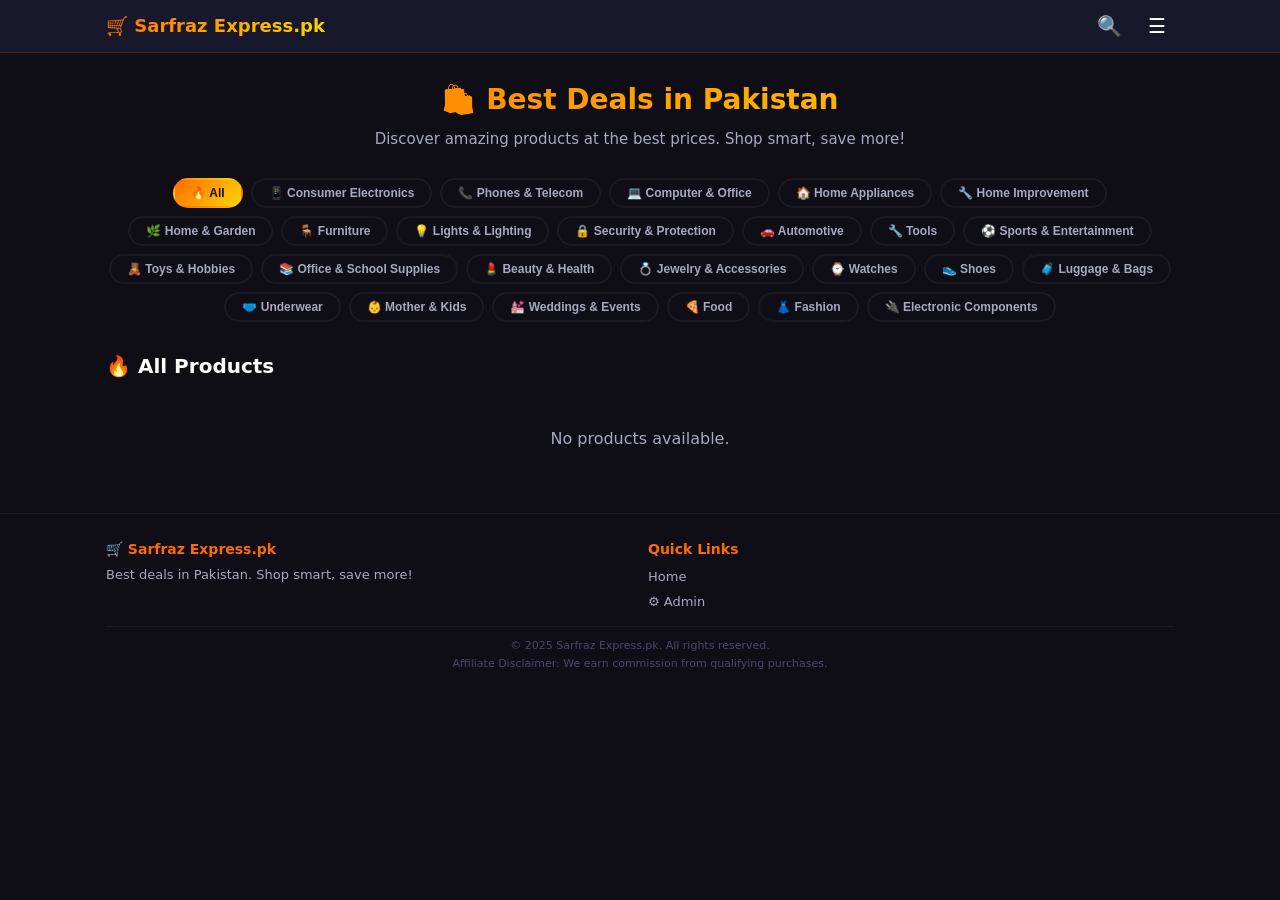
==== index.html @ 94e3f624 "Add files via upload" ====
<!DOCTYPE html>
<html lang="en">
<head>
    <meta charset="UTF-8">
    <meta name="viewport" content="width=device-width, initial-scale=1.0, maximum-scale=1.0, user-scalable=no, viewport-fit=cover">
    <title>Sarfraz Express.pk - Best Deals</title>
    <link rel="stylesheet" href="style.css">
    <link rel="manifest" href="manifest.json">
    <link rel="icon" type="image/png" href="icon.png">
    <meta name="theme-color" content="#FF6B00">
</head>
<body>

<header>
    <div class="container">
        <div class="logo">🛒 Sarfraz Express.pk</div>
        <div class="header-right">
            <button class="search-toggle" onclick="toggleSearch()">🔍</button>
            <button class="menu-toggle" onclick="toggleMenu()">☰</button>
        </div>
    </div>
    <div class="search-bar" id="searchBar" style="display:none;">
        <div class="container">
            <input type="text" id="searchInput" placeholder="Search products..." oninput="searchProducts(this.value)">
            <button class="search-close" onclick="toggleSearch()">✕</button>
        </div>
    </div>
</header>

<!-- Hero -->
<section class="hero">
    <div class="container">
        <h1>🛍️ Best Deals in Pakistan</h1>
        <p>Discover amazing products at the best prices. Shop smart, save more!</p>
    </div>
</section>

<!-- ===== ALL CATEGORIES ===== -->
<section class="categories">
    <div class="container">
        <div class="category-buttons">
            <button class="cat-btn active" onclick="showCategory('all')">🔥 All</button>
            <button class="cat-btn" onclick="showCategory('consumer-electronics')">📱 Consumer Electronics</button>
            <button class="cat-btn" onclick="showCategory('phones-telecommunications')">📞 Phones & Telecom</button>
            <button class="cat-btn" onclick="showCategory('computer-office')">💻 Computer & Office</button>
            <button class="cat-btn" onclick="showCategory('home-appliances')">🏠 Home Appliances</button>
            <button class="cat-btn" onclick="showCategory('home-improvement')">🔧 Home Improvement</button>
            <button class="cat-btn" onclick="showCategory('home-garden')">🌿 Home & Garden</button>
            <button class="cat-btn" onclick="showCategory('furniture')">🪑 Furniture</button>
            <button class="cat-btn" onclick="showCategory('lights-lighting')">💡 Lights & Lighting</button>
            <button class="cat-btn" onclick="showCategory('security-protection')">🔒 Security & Protection</button>
            <button class="cat-btn" onclick="showCategory('automotive')">🚗 Automotive</button>
            <button class="cat-btn" onclick="showCategory('tools')">🔧 Tools</button>
            <button class="cat-btn" onclick="showCategory('sports-entertainment')">⚽ Sports & Entertainment</button>
            <button class="cat-btn" onclick="showCategory('toys-hobbies')">🧸 Toys & Hobbies</button>
            <button class="cat-btn" onclick="showCategory('office-school')">📚 Office & School Supplies</button>
            <button class="cat-btn" onclick="showCategory('beauty-health')">💄 Beauty & Health</button>
            <button class="cat-btn" onclick="showCategory('jewelry-accessories')">💍 Jewelry & Accessories</button>
            <button class="cat-btn" onclick="showCategory('watches')">⌚ Watches</button>
            <button class="cat-btn" onclick="showCategory('shoes')">👟 Shoes</button>
            <button class="cat-btn" onclick="showCategory('luggage-bags')">🧳 Luggage & Bags</button>
            <button class="cat-btn" onclick="showCategory('underwear')">🩲 Underwear</button>
            <button class="cat-btn" onclick="showCategory('mother-kids')">👶 Mother & Kids</button>
            <button class="cat-btn" onclick="showCategory('weddings-events')">💒 Weddings & Events</button>
            <button class="cat-btn" onclick="showCategory('food')">🍕 Food</button>
            <button class="cat-btn" onclick="showCategory('fashion')">👗 Fashion</button>
            <button class="cat-btn" onclick="showCategory('electronic-components')">🔌 Electronic Components</button>
        </div>
    </div>
</section>

<!-- Products -->
<section class="products">
    <div class="container">
        <h2 id="categoryTitle">🔥 All Products</h2>
        <div class="products-grid" id="productsGrid"></div>
    </div>
</section>

<!-- Footer -->
<footer>
    <div class="container">
        <div class="footer-grid">
            <div>
                <h4>🛒 Sarfraz Express.pk</h4>
                <p>Best deals in Pakistan. Shop smart, save more!</p>
            </div>
            <div>
                <h4>Quick Links</h4>
                <a href="index.html">Home</a>
                <a href="admin.html">⚙️ Admin</a>
            </div>
        </div>
        <div class="footer-bottom">
            <p>© 2025 Sarfraz Express.pk. All rights reserved.</p>
            <p>Affiliate Disclaimer: We earn commission from qualifying purchases.</p>
        </div>
    </div>
</footer>

<script src="script.js"></script>
</body>
</html>
---- style.css ----
* { margin: 0; padding: 0; box-sizing: border-box; }
body {
    font-family: 'Segoe UI', system-ui, sans-serif;
    background: #0f0e17;
    color: #fffffe;
    line-height: 1.6;
}
a { text-decoration: none; color: inherit; }

.container {
    max-width: 1100px;
    margin: 0 auto;
    padding: 0 16px;
}

/* ===== HEADER ===== */
header {
    background: rgba(26, 26, 46, 0.95);
    backdrop-filter: blur(10px);
    padding: 10px 0;
    border-bottom: 1px solid rgba(255, 107, 0, 0.2);
    position: sticky;
    top: 0;
    z-index: 100;
}
header .container {
    display: flex;
    justify-content: space-between;
    align-items: center;
}
.logo {
    font-size: 18px;
    font-weight: 800;
    background: linear-gradient(135deg, #FF6B00, #FFD700);
    -webkit-background-clip: text;
    -webkit-text-fill-color: transparent;
    background-clip: text;
}
.header-right {
    display: flex;
    gap: 10px;
    align-items: center;
}
.search-toggle, .menu-toggle {
    background: none;
    border: none;
    color: #fffffe;
    font-size: 20px;
    cursor: pointer;
    padding: 4px 8px;
}
nav {
    display: flex;
    gap: 16px;
    align-items: center;
}
nav a {
    color: #a7a9be;
    font-weight: 500;
    font-size: 14px;
    transition: color 0.3s;
}
nav a:hover, nav a.active { color: #FF6B00; }

/* ===== SEARCH ===== */
.search-bar {
    padding: 10px 0;
    background: rgba(0, 0, 0, 0.3);
}
.search-bar .container {
    display: flex;
    gap: 8px;
    align-items: center;
}
.search-bar input {
    flex: 1;
    padding: 10px 14px;
    background: #1a1a2e;
    border: 2px solid rgba(255, 255, 255, 0.05);
    border-radius: 10px;
    color: #fffffe;
    font-size: 15px;
    outline: none;
}
.search-bar input:focus { border-color: #FF6B00; }
.search-close {
    background: none;
    border: none;
    color: #a7a9be;
    font-size: 20px;
    cursor: pointer;
    padding: 4px 8px;
}

/* ===== CATEGORIES ===== */
.categories { padding: 12px 0; }
.category-buttons {
    display: flex;
    gap: 8px;
    flex-wrap: wrap;
    justify-content: center;
}
.cat-btn {
    padding: 6px 16px;
    border: 2px solid rgba(255, 255, 255, 0.05);
    border-radius: 20px;
    background: transparent;
    color: #a7a9be;
    cursor: pointer;
    font-size: 12px;
    font-weight: 600;
    transition: all 0.3s;
}
.cat-btn:hover, .cat-btn.active {
    background: linear-gradient(135deg, #FF6B00, #FFD700);
    color: #0f0e17;
    border-color: transparent;
}

/* ===== HERO ===== */
.hero { padding: 25px 0 15px; text-align: center; }
.hero h1 {
    font-size: 28px;
    font-weight: 800;
    background: linear-gradient(135deg, #FF6B00, #FFD700);
    -webkit-background-clip: text;
    -webkit-text-fill-color: transparent;
    background-clip: text;
}
.hero p { color: #a7a9be; font-size: 15px; margin-top: 4px; }

/* ===== PRODUCTS ===== */
.products { padding: 16px 0; }
.products h2 { font-size: 20px; margin-bottom: 14px; }
.products-grid {
    display: grid;
    grid-template-columns: repeat(auto-fill, minmax(170px, 1fr));
    gap: 14px;
}
.product-card {
    background: #1a1a2e;
    border-radius: 12px;
    padding: 12px;
    border: 1px solid rgba(255, 255, 255, 0.05);
    transition: all 0.3s;
    cursor: pointer;
}
.product-card:hover {
    transform: translateY(-4px);
    border-color: rgba(255, 107, 0, 0.3);
    box-shadow: 0 8px 30px rgba(0, 0, 0, 0.4);
}
.product-card img {
    width: 100%;
    height: 150px;
    object-fit: cover;
    border-radius: 8px;
    background: #2d2b44;
}
.product-card .category {
    font-size: 10px;
    color: #a7a9be;
    background: #2d2b44;
    padding: 2px 10px;
    border-radius: 20px;
    display: inline-block;
    margin: 6px 0;
}
.product-card h3 {
    font-size: 13px;
    margin: 4px 0;
}
.product-card .price {
    color: #FF6B00;
    font-weight: 700;
    font-size: 15px;
}

/* ===== BUTTONS ===== */
.btn {
    display: inline-block;
    padding: 10px 24px;
    border: none;
    border-radius: 10px;
    font-size: 14px;
    font-weight: 600;
    cursor: pointer;
    transition: all 0.3s ease;
    text-align: center;
    width: 100%;
}
.btn:active { transform: scale(0.96); }
.btn-primary {
    background: linear-gradient(135deg, #FF6B00, #FFD700);
    color: #0f0e17;
    box-shadow: 0 4px 25px rgba(255, 107, 0, 0.25);
}
.btn-primary:hover {
    transform: translateY(-2px);
    box-shadow: 0 6px 35px rgba(255, 107, 0, 0.4);
}

.btn-back {
    background: none;
    border: none;
    color: #FF6B00;
    font-size: 15px;
    cursor: pointer;
    margin-bottom: 16px;
    display: flex;
    align-items: center;
    gap: 6px;
}
.btn-back:hover { color: #FFD700; }

/* ===== PRODUCT DETAIL ===== */
.product-detail { padding: 16px 0; }
.product-detail-card {
    background: #1a1a2e;
    border-radius: 16px;
    padding: 24px;
    border: 1px solid rgba(255, 255, 255, 0.05);
    max-width: 700px;
    margin: 0 auto;
}
.product-detail-card .product-images {
    display: flex;
    gap: 8px;
    overflow-x: auto;
    padding-bottom: 10px;
}
.product-detail-card .product-images img {
    min-width: 120px;
    height: 120px;
    object-fit: cover;
    border-radius: 8px;
    background: #2d2b44;
}
.product-detail-card h1 { font-size: 24px; margin: 12px 0 6px; }
.product-detail-card .price { font-size: 22px; color: #FF6B00; font-weight: 700; }
.product-detail-card .category {
    display: inline-block;
    background: #2d2b44;
    padding: 4px 14px;
    border-radius: 20px;
    font-size: 12px;
    color: #a7a9be;
    margin: 6px 0;
}
.product-detail-card .description {
    color: #a7a9be;
    font-size: 15px;
    line-height: 1.8;
    margin: 14px 0;
}
.product-detail-card .affiliate-btn {
    width: 100%;
    padding: 14px;
    font-size: 17px;
}

/* ===== ADMIN ===== */
.admin-panel { padding: 16px 0; }
.admin-panel h1 { font-size: 24px; }
.admin-form {
    background: #1a1a2e;
    border-radius: 16px;
    padding: 20px;
    border: 1px solid rgba(255, 255, 255, 0.05);
    margin: 16px 0;
}
.admin-form h2 { font-size: 18px; margin-bottom: 14px; }
.form-group { margin-bottom: 12px; }
.form-group label {
    display: block;
    font-size: 13px;
    font-weight: 600;
    color: #a7a9be;
    margin-bottom: 4px;
}
.form-group input, .form-group select, .form-group textarea {
    width: 100%;
    padding: 10px 14px;
    background: #0f0e17;
    border: 2px solid rgba(255, 255, 255, 0.05);
    border-radius: 10px;
    color: #fffffe;
    font-size: 14px;
    outline: none;
    font-family: inherit;
}
.form-group input:focus, .form-group select:focus, .form-group textarea:focus {
    border-color: #FF6B00;
}
.form-group textarea { resize: vertical; }
.form-group small { display: block; color: #4a4866; font-size: 12px; margin-top: 4px; }
#imagePreview img {
    width: 80px;
    height: 80px;
    object-fit: cover;
    border-radius: 8px;
}

.admin-product-item {
    display: flex;
    align-items: center;
    gap: 12px;
    background: #1a1a2e;
    padding: 10px 14px;
    border-radius: 10px;
    border: 1px solid rgba(255, 255, 255, 0.05);
    margin-bottom: 8px;
}
.admin-product-item img {
    width: 50px;
    height: 50px;
    object-fit: cover;
    border-radius: 8px;
    background: #2d2b44;
}
.admin-product-item .info { flex: 1; }
.admin-product-item .info h4 { font-size: 14px; }
.admin-product-item .info p { font-size: 12px; color: #a7a9be; }
.admin-product-item .actions button {
    padding: 6px 12px;
    border: none;
    border-radius: 6px;
    cursor: pointer;
    font-size: 12px;
    font-weight: 600;
    background: #ff0000;
    color: white;
}

/* ===== FOOTER ===== */
footer {
    background: #0f0e17;
    padding: 24px 0 12px;
    border-top: 1px solid rgba(255, 255, 255, 0.05);
    margin-top: 16px;
}
.footer-grid {
    display: grid;
    grid-template-columns: repeat(auto-fit, minmax(140px, 1fr));
    gap: 16px;
    margin-bottom: 12px;
}
.footer-grid h4 { color: #FF6B00; font-size: 14px; margin-bottom: 4px; }
.footer-grid p { color: #a7a9be; font-size: 13px; }
.footer-grid a { color: #a7a9be; font-size: 13px; display: block; padding: 2px 0; }
.footer-grid a:hover { color: #FF6B00; }
.footer-bottom {
    border-top: 1px solid rgba(255, 255, 255, 0.05);
    padding-top: 10px;
    text-align: center;
    font-size: 11px;
    color: #4a4866;
}

/* ===== RESPONSIVE ===== */
@media (max-width: 768px) {
    nav {
        display: none;
        flex-direction: column;
        background: #1a1a2e;
        padding: 14px;
        border-radius: 12px;
        position: absolute;
        top: 56px;
        right: 12px;
        min-width: 130px;
        border: 1px solid rgba(255, 255, 255, 0.05);
    }
    nav.open { display: flex; }
    .menu-toggle { display: block; }
    .hero h1 { font-size: 22px; }
    .products-grid {
        grid-template-columns: repeat(2, 1fr);
        gap: 10px;
    }
    .product-card img { height: 110px; }
    .product-card h3 { font-size: 12px; }
    .category-buttons { gap: 4px; }
    .cat-btn { font-size: 11px; padding: 4px 12px; }
    .admin-form { padding: 14px; }
    .admin-product-item { flex-direction: column; align-items: flex-start; }
    .product-detail-card { padding: 16px; }
    .product-detail-card .product-images img { min-width: 80px; height: 80px; }
}

@media (min-width: 769px) and (max-width: 1024px) {
    .products-grid { grid-template-columns: repeat(3, 1fr); }
}
/* ===== EDIT & DELETE BUTTONS ===== */
.admin-product-item .actions {
    display: flex;
    gap: 6px;
}
.admin-product-item .actions .edit-btn {
    background: #FFD700;
    color: #0f0e17;
    border: none;
    padding: 6px 12px;
    border-radius: 6px;
    cursor: pointer;
    font-size: 12px;
    font-weight: 600;
}
.admin-product-item .actions .delete-btn {
    background: #ff0000;
    color: white;
    border: none;
    padding: 6px 12px;
    border-radius: 6px;
    cursor: pointer;
    font-size: 12px;
    font-weight: 600;
}
.admin-product-item .actions .edit-btn:hover {
    opacity: 0.8;
}
.admin-product-item .actions .delete-btn:hover {
    opacity: 0.8;
}

/* Cancel Edit Button */
#cancelEditBtn {
    background: #2d2b44;
    color: #fffffe;
    border: none;
    padding: 10px 24px;
    border-radius: 10px;
    font-size: 14px;
    font-weight: 600;
    cursor: pointer;
    transition: all 0.3s ease;
    width: 100%;
}
#cancelEditBtn:hover {
    background: #3d3b5a;
}
/* ============================================ */
/* PRODUCT SLIDESHOW STYLES                     */
/* ============================================ */

.product-detail-card {
    max-width: 700px;
    margin: 0 auto;
    background: #1a1a2e;
    border-radius: 16px;
    overflow: hidden;
    border: 1px solid rgba(255, 255, 255, 0.05);
}

/* Slideshow */
.product-slideshow {
    position: relative;
    overflow: hidden;
    background: #0f0e17;
}

.slideshow-container {
    position: relative;
    width: 100%;
    overflow: hidden;
}

.slideshow-track {
    display: flex;
    transition: transform 0.5s ease;
}

.slideshow-slide {
    min-width: 100%;
    display: flex;
    justify-content: center;
    align-items: center;
    background: #0f0e17;
}

.slideshow-slide img {
    width: 100%;
    max-height: 450px;
    object-fit: contain;
}

.slideshow-btn {
    position: absolute;
    top: 50%;
    transform: translateY(-50%);
    background: rgba(0, 0, 0, 0.6);
    color: white;
    border: none;
    padding: 12px 16px;
    cursor: pointer;
    font-size: 18px;
    border-radius: 50%;
    transition: all 0.3s;
    z-index: 10;
}

.slideshow-btn:hover {
    background: rgba(0, 0, 0, 0.8);
}

.slideshow-btn.prev {
    left: 10px;
}

.slideshow-btn.next {
    right: 10px;
}

.slideshow-dots {
    display: flex;
    justify-content: center;
    gap: 8px;
    padding: 12px 0;
    background: #0f0e17;
}

.slideshow-dots .dot {
    width: 10px;
    height: 10px;
    border-radius: 50%;
    background: #2d2b44;
    cursor: pointer;
    transition: all 0.3s;
}

.slideshow-dots .dot.active {
    background: #FF6B00;
    width: 20px;
    border-radius: 5px;
}

.slideshow-counter {
    position: absolute;
    bottom: 60px;
    right: 16px;
    background: rgba(0, 0, 0, 0.7);
    color: white;
    padding: 4px 12px;
    border-radius: 12px;
    font-size: 12px;
    z-index: 5;
}

/* Product Info */
.product-info {
    padding: 20px;
}

.product-category {
    display: inline-block;
    background: rgba(255, 107, 0, 0.1);
    color: #FF6B00;
    padding: 4px 12px;
    border-radius: 20px;
    font-size: 12px;
    font-weight: 600;
}

.product-title {
    font-size: 20px;
    margin: 10px 0 8px;
    line-height: 1.4;
}

.product-rating {
    display: flex;
    align-items: center;
    gap: 10px;
    font-size: 14px;
    color: #a7a9be;
}

.product-rating .stars {
    color: #FFD700;
}

.product-rating .rating-text {
    color: #a7a9be;
}

.product-price-section {
    display: flex;
    align-items: center;
    gap: 12px;
    margin: 12px 0;
    flex-wrap: wrap;
}

.product-price {
    font-size: 28px;
    font-weight: 700;
    color: #FF6B00;
}

.product-original-price {
    font-size: 16px;
    color: #a7a9be;
    text-decoration: line-through;
}

.product-discount {
    font-size: 14px;
    font-weight: 700;
    color: #00ffc8;
    background: rgba(0, 255, 200, 0.1);
    padding: 2px 10px;
    border-radius: 20px;
}

.product-savings {
    font-size: 14px;
    color: #00ffc8;
    margin-bottom: 12px;
}

.product-description {
    color: #a7a9be;
    font-size: 15px;
    line-height: 1.8;
    margin: 12px 0 20px;
    padding: 12px 0;
    border-top: 1px solid rgba(255, 255, 255, 0.05);
}

.product-actions {
    display: flex;
    gap: 10px;
}

.product-actions .btn {
    flex: 1;
    padding: 14px;
    font-size: 16px;
    text-align: center;
}

.product-actions .btn-buy {
    background: linear-gradient(135deg, #FF6B00, #FFD700);
    color: #0f0e17;
    box-shadow: 0 4px 20px rgba(255, 107, 0, 0.3);
}

.product-actions .btn-buy:hover {
    transform: translateY(-2px);
    box-shadow: 0 6px 30px rgba(255, 107, 0, 0.4);
}

.product-actions .btn-cart {
    background: #2d2b44;
    color: #fffffe;
}

.product-actions .btn-cart:hover {
    background: #3d3b5a;
}

/* Responsive */
@media (max-width: 768px) {
    .slideshow-slide img {
        max-height: 300px;
    }
    .product-title {
        font-size: 17px;
    }
    .product-price {
        font-size: 22px;
    }
    .product-actions {
        flex-direction: column;
    }
    .product-actions .btn {
        padding: 12px;
        font-size: 14px;
    }
    .slideshow-btn {
        padding: 8px 12px;
        font-size: 14px;
    }
}

@media (max-width: 420px) {
    .slideshow-slide img {
        max-height: 220px;
    }
    .product-info {
        padding: 14px;
    }
    .product-price {
        font-size: 18px;
    }
    .slideshow-btn {
        padding: 6px 10px;
        font-size: 12px;
    }
    .slideshow-dots .dot {
        width: 8px;
        height: 8px;
    }
}/* ============================================ */
/* PRODUCT DETAIL - ONLY VISIT STORE BUTTON     */
/* ============================================ */

.product-actions .btn-visit {
    background: linear-gradient(135deg, #FF6B00, #FFD700);
    color: #0f0e17;
    box-shadow: 0 4px 20px rgba(255, 107, 0, 0.3);
    padding: 14px;
    font-size: 18px;
    font-weight: 700;
    width: 100%;
    border-radius: 12px;
}

.product-actions .btn-visit:hover {
    transform: translateY(-2px);
    box-shadow: 0 6px 30px rgba(255, 107, 0, 0.4);
}

/* Product image - better display */
.product-main-image {
    background: #0f0e17;
    display: flex;
    justify-content: center;
    align-items: center;
    padding: 20px;
    min-height: 300px;
}

.product-main-image img {
    max-width: 100%;
    max-height: 400px;
    object-fit: contain;
    border-radius: 8px;
}

.slideshow-slide img {
    width: 100%;
    max-height: 400px;
    object-fit: contain;
    padding: 10px;
}

/* Product title */
.product-title {
    font-size: 18px;
    line-height: 1.5;
    margin: 8px 0;
}

/* Product info - improved spacing */
.product-info {
    padding: 16px 20px 20px;
}

.product-price-section {
    margin: 10px 0 4px;
}

.product-savings {
    font-size: 13px;
    color: #00ffc8;
    margin-bottom: 10px;
}

.product-description {
    font-size: 14px;
    line-height: 1.7;
    color: #a7a9be;
    padding: 10px 0;
    border-top: 1px solid rgba(255, 255, 255, 0.05);
}

/* Responsive */
@media (max-width: 768px) {
    .product-main-image {
        min-height: 200px;
        padding: 10px;
    }
    .product-main-image img {
        max-height: 280px;
    }
    .slideshow-slide img {
        max-height: 280px;
    }
    .product-title {
        font-size: 16px;
    }
    .product-price {
        font-size: 20px;
    }
    .product-actions .btn-visit {
        font-size: 15px;
        padding: 12px;
    }
}

@media (max-width: 420px) {
    .product-main-image {
        min-height: 150px;
    }
    .product-main-image img {
        max-height: 200px;
    }
    .slideshow-slide img {
        max-height: 200px;
    }
    .product-title {
        font-size: 14px;
    }
    .product-price {
        font-size: 17px;
    }
    .product-info {
        padding: 12px 14px 16px;
    }
}/* ============================================ */
/* PRODUCT DETAIL - FULL IMAGE + SLIDESHOW     */
/* ============================================ */

.product-detail-card {
    max-width: 700px;
    margin: 0 auto;
    background: #1a1a2e;
    border-radius: 16px;
    overflow: hidden;
    border: 1px solid rgba(255, 255, 255, 0.05);
}

/* Main Image - Full Display */
.product-main-image {
    background: #0f0e17;
    display: flex;
    justify-content: center;
    align-items: center;
    padding: 10px;
    min-height: 320px;
    width: 100%;
}

.product-main-image img {
    width: 100%;
    max-height: 420px;
    object-fit: contain;
    border-radius: 8px;
}

/* Slideshow */
.product-slideshow {
    position: relative;
    overflow: hidden;
    background: #0f0e17;
    width: 100%;
}

.slideshow-container {
    position: relative;
    width: 100%;
    overflow: hidden;
}

.slideshow-track {
    display: flex;
    transition: transform 0.5s ease;
}

.slideshow-slide {
    min-width: 100%;
    display: flex;
    justify-content: center;
    align-items: center;
    background: #0f0e17;
    padding: 10px;
}

.slideshow-slide img {
    width: 100%;
    max-height: 420px;
    object-fit: contain;
    border-radius: 8px;
}

.slideshow-btn {
    position: absolute;
    top: 50%;
    transform: translateY(-50%);
    background: rgba(0, 0, 0, 0.6);
    color: white;
    border: none;
    padding: 12px 16px;
    cursor: pointer;
    font-size: 18px;
    border-radius: 50%;
    transition: all 0.3s;
    z-index: 10;
}

.slideshow-btn:hover {
    background: rgba(0, 0, 0, 0.8);
}

.slideshow-btn.prev {
    left: 10px;
}

.slideshow-btn.next {
    right: 10px;
}

.slideshow-dots {
    display: flex;
    justify-content: center;
    gap: 8px;
    padding: 12px 0;
    background: #0f0e17;
}

.slideshow-dots .dot {
    width: 10px;
    height: 10px;
    border-radius: 50%;
    background: #2d2b44;
    cursor: pointer;
    transition: all 0.3s;
}

.slideshow-dots .dot.active {
    background: #FF6B00;
    width: 20px;
    border-radius: 5px;
}

.slideshow-counter {
    position: absolute;
    bottom: 60px;
    right: 16px;
    background: rgba(0, 0, 0, 0.7);
    color: white;
    padding: 4px 12px;
    border-radius: 12px;
    font-size: 12px;
    z-index: 5;
}

/* Product Info */
.product-info {
    padding: 16px 20px 20px;
}

.product-category {
    display: inline-block;
    background: rgba(255, 107, 0, 0.1);
    color: #FF6B00;
    padding: 4px 12px;
    border-radius: 20px;
    font-size: 12px;
    font-weight: 600;
}

.product-title {
    font-size: 18px;
    line-height: 1.5;
    margin: 8px 0;
}

.product-rating {
    display: flex;
    align-items: center;
    gap: 10px;
    font-size: 14px;
    color: #a7a9be;
}

.product-rating .stars {
    color: #FFD700;
}

.product-rating .rating-text {
    color: #a7a9be;
}

.product-price-section {
    display: flex;
    align-items: center;
    gap: 12px;
    margin: 10px 0 4px;
    flex-wrap: wrap;
}

.product-price {
    font-size: 26px;
    font-weight: 700;
    color: #FF6B00;
}

.product-original-price {
    font-size: 15px;
    color: #a7a9be;
    text-decoration: line-through;
}

.product-discount {
    font-size: 14px;
    font-weight: 700;
    color: #00ffc8;
    background: rgba(0, 255, 200, 0.1);
    padding: 2px 10px;
    border-radius: 20px;
}

.product-savings {
    font-size: 13px;
    color: #00ffc8;
    margin-bottom: 10px;
}

.product-description {
    font-size: 14px;
    line-height: 1.7;
    color: #a7a9be;
    padding: 10px 0;
    border-top: 1px solid rgba(255, 255, 255, 0.05);
}

/* Only Visit Store Button */
.product-actions .btn-visit {
    background: linear-gradient(135deg, #FF6B00, #FFD700);
    color: #0f0e17;
    box-shadow: 0 4px 20px rgba(255, 107, 0, 0.3);
    padding: 14px;
    font-size: 18px;
    font-weight: 700;
    width: 100%;
    border-radius: 12px;
    display: block;
    text-align: center;
}

.product-actions .btn-visit:hover {
    transform: translateY(-2px);
    box-shadow: 0 6px 30px rgba(255, 107, 0, 0.4);
}

/* Responsive */
@media (max-width: 768px) {
    .product-main-image {
        min-height: 220px;
        padding: 8px;
    }
    .product-main-image img {
        max-height: 280px;
    }
    .slideshow-slide img {
        max-height: 280px;
    }
    .product-title {
        font-size: 16px;
    }
    .product-price {
        font-size: 20px;
    }
    .product-actions .btn-visit {
        font-size: 15px;
        padding: 12px;
    }
}

@media (max-width: 420px) {
    .product-main-image {
        min-height: 160px;
        padding: 6px;
    }
    .product-main-image img {
        max-height: 200px;
    }
    .slideshow-slide img {
        max-height: 200px;
    }
    .product-title {
        font-size: 14px;
    }
    .product-price {
        font-size: 17px;
    }
    .product-info {
        padding: 12px 14px 16px;
    }
}
/* ============================================ */
/* PRODUCT DETAIL - FULL IMAGE + SLIDESHOW     */
/* ============================================ */

.product-detail-card {
    max-width: 700px;
    margin: 0 auto;
    background: #1a1a2e;
    border-radius: 16px;
    overflow: hidden;
    border: 1px solid rgba(255, 255, 255, 0.05);
}

.product-main-image {
    background: #0f0e17;
    display: flex;
    justify-content: center;
    align-items: center;
    padding: 10px;
    min-height: 320px;
    width: 100%;
}

.product-main-image img {
    width: 100%;
    max-height: 420px;
    object-fit: contain;
    border-radius: 8px;
}

.product-slideshow {
    position: relative;
    overflow: hidden;
    background: #0f0e17;
    width: 100%;
}

.slideshow-container {
    position: relative;
    width: 100%;
    overflow: hidden;
}

.slideshow-track {
    display: flex;
    transition: transform 0.5s ease;
}

.slideshow-slide {
    min-width: 100%;
    display: flex;
    justify-content: center;
    align-items: center;
    background: #0f0e17;
    padding: 10px;
}

.slideshow-slide img {
    width: 100%;
    max-height: 420px;
    object-fit: contain;
    border-radius: 8px;
}

.slideshow-btn {
    position: absolute;
    top: 50%;
    transform: translateY(-50%);
    background: rgba(0, 0, 0, 0.6);
    color: white;
    border: none;
    padding: 12px 16px;
    cursor: pointer;
    font-size: 18px;
    border-radius: 50%;
    transition: all 0.3s;
    z-index: 10;
}

.slideshow-btn:hover {
    background: rgba(0, 0, 0, 0.8);
}

.slideshow-btn.prev {
    left: 10px;
}

.slideshow-btn.next {
    right: 10px;
}

.slideshow-dots {
    display: flex;
    justify-content: center;
    gap: 8px;
    padding: 12px 0;
    background: #0f0e17;
}

.slideshow-dots .dot {
    width: 10px;
    height: 10px;
    border-radius: 50%;
    background: #2d2b44;
    cursor: pointer;
    transition: all 0.3s;
}

.slideshow-dots .dot.active {
    background: #FF6B00;
    width: 20px;
    border-radius: 5px;
}

.slideshow-counter {
    position: absolute;
    bottom: 60px;
    right: 16px;
    background: rgba(0, 0, 0, 0.7);
    color: white;
    padding: 4px 12px;
    border-radius: 12px;
    font-size: 12px;
    z-index: 5;
}

.product-info {
    padding: 16px 20px 20px;
}

.product-category {
    display: inline-block;
    background: rgba(255, 107, 0, 0.1);
    color: #FF6B00;
    padding: 4px 12px;
    border-radius: 20px;
    font-size: 12px;
    font-weight: 600;
}

.product-title {
    font-size: 18px;
    line-height: 1.5;
    margin: 8px 0;
}

.product-rating {
    display: flex;
    align-items: center;
    gap: 10px;
    font-size: 14px;
    color: #a7a9be;
}

.product-rating .stars {
    color: #FFD700;
}

.product-rating .rating-text {
    color: #a7a9be;
}

.product-price-section {
    display: flex;
    align-items: center;
    gap: 12px;
    margin: 10px 0 4px;
    flex-wrap: wrap;
}

.product-price {
    font-size: 26px;
    font-weight: 700;
    color: #FF6B00;
}

.product-original-price {
    font-size: 15px;
    color: #a7a9be;
    text-decoration: line-through;
}

.product-discount {
    font-size: 14px;
    font-weight: 700;
    color: #00ffc8;
    background: rgba(0, 255, 200, 0.1);
    padding: 2px 10px;
    border-radius: 20px;
}

.product-savings {
    font-size: 13px;
    color: #00ffc8;
    margin-bottom: 10px;
}

.product-description {
    font-size: 14px;
    line-height: 1.7;
    color: #a7a9be;
    padding: 10px 0;
    border-top: 1px solid rgba(255, 255, 255, 0.05);
}

.product-actions .btn-visit {
    background: linear-gradient(135deg, #FF6B00, #FFD700);
    color: #0f0e17;
    box-shadow: 0 4px 20px rgba(255, 107, 0, 0.3);
    padding: 14px;
    font-size: 18px;
    font-weight: 700;
    width: 100%;
    border-radius: 12px;
    display: block;
    text-align: center;
}

.product-actions .btn-visit:hover {
    transform: translateY(-2px);
    box-shadow: 0 6px 30px rgba(255, 107, 0, 0.4);
}

@media (max-width: 768px) {
    .product-main-image { min-height: 220px; padding: 8px; }
    .product-main-image img { max-height: 280px; }
    .slideshow-slide img { max-height: 280px; }
    .product-title { font-size: 16px; }
    .product-price { font-size: 20px; }
    .product-actions .btn-visit { font-size: 15px; padding: 12px; }
}

@media (max-width: 420px) {
    .product-main-image { min-height: 160px; padding: 6px; }
    .product-main-image img { max-height: 200px; }
    .slideshow-slide img { max-height: 200px; }
    .product-title { font-size: 14px; }
    .product-price { font-size: 17px; }
    .product-info { padding: 12px 14px 16px; }
}
/* ===== DISCOUNT BADGE ===== */
.discount-badge {
    position: absolute;
    top: 8px;
    right: 8px;
    background: linear-gradient(135deg, #FF6B00, #FFD700);
    color: #0f0e17;
    padding: 4px 10px;
    border-radius: 20px;
    font-size: 12px;
    font-weight: 700;
}

.product-card {
    position: relative;
}

/* Admin product discount label */
.admin-product-item .info span {
    display: inline-block;
    margin-top: 4px;
}
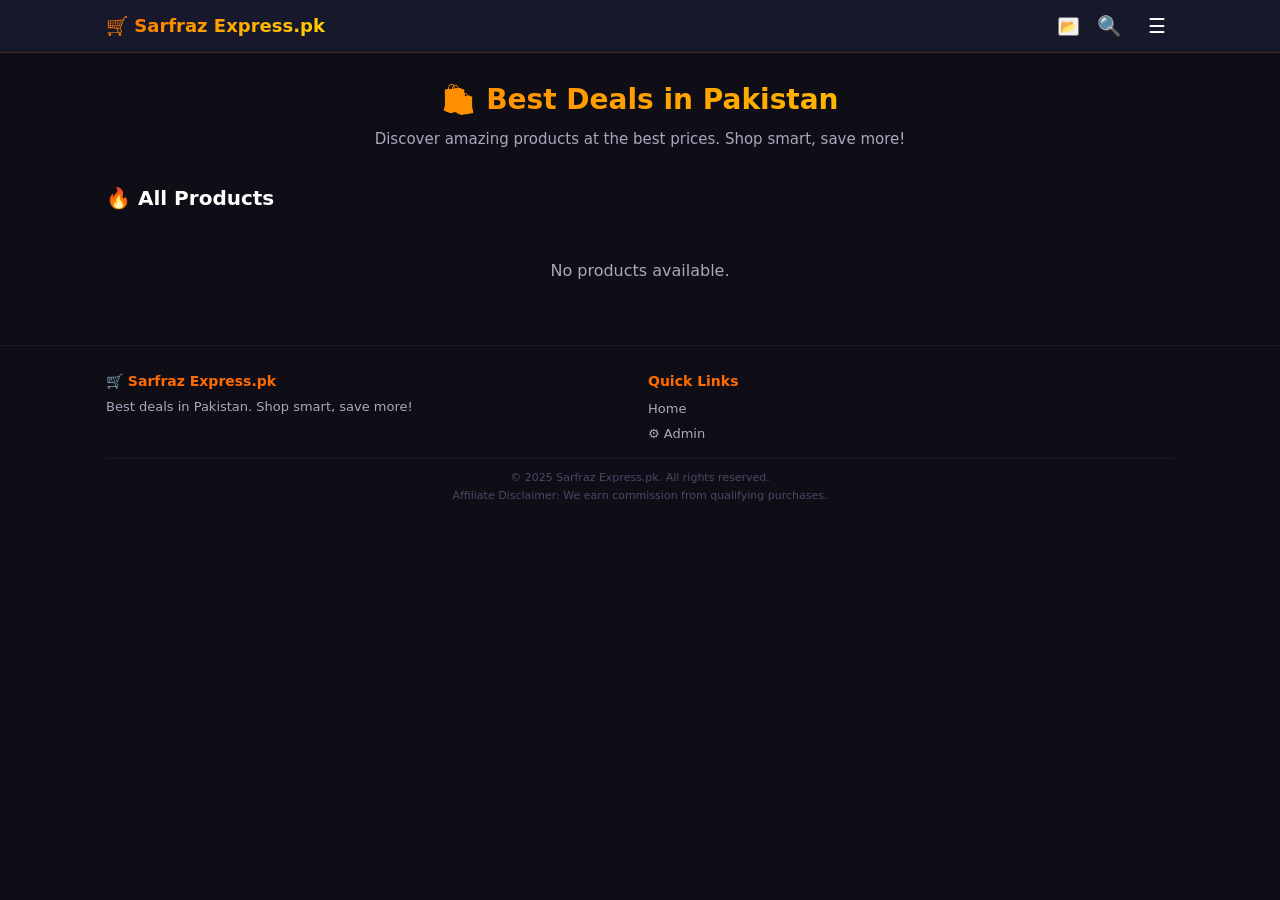
==== commit f31ccc13: "Implement categories button and popup in header Added categories button and popup for product catego" ====
--- a/index.html
+++ b/index.html
@@ -15,19 +15,57 @@
     <div class="container">
         <div class="logo">🛒 Sarfraz Express.pk</div>
         <div class="header-right">
+            <!-- CATEGORIES BUTTON (NEW) -->
+            <button class="categories-toggle" onclick="toggleCategories()">📂</button>
             <button class="search-toggle" onclick="toggleSearch()">🔍</button>
             <button class="menu-toggle" onclick="toggleMenu()">☰</button>
         </div>
     </div>
+    
+    <!-- Search Bar -->
     <div class="search-bar" id="searchBar" style="display:none;">
         <div class="container">
             <input type="text" id="searchInput" placeholder="Search products..." oninput="searchProducts(this.value)">
             <button class="search-close" onclick="toggleSearch()">✕</button>
         </div>
     </div>
+
+    <!-- CATEGORIES POPUP (NEW) -->
+    <div class="categories-popup" id="categoriesPopup" style="display:none;">
+        <div class="container">
+            <div class="categories-grid">
+                <button class="cat-btn" onclick="selectCategory('all')">🔥 All</button>
+                <button class="cat-btn" onclick="selectCategory('consumer-electronics')">📱 Consumer Electronics</button>
+                <button class="cat-btn" onclick="selectCategory('phones-telecommunications')">📞 Phones & Telecom</button>
+                <button class="cat-btn" onclick="selectCategory('computer-office')">💻 Computer & Office</button>
+                <button class="cat-btn" onclick="selectCategory('home-appliances')">🏠 Home Appliances</button>
+                <button class="cat-btn" onclick="selectCategory('home-improvement')">🔧 Home Improvement</button>
+                <button class="cat-btn" onclick="selectCategory('home-garden')">🌿 Home & Garden</button>
+                <button class="cat-btn" onclick="selectCategory('furniture')">🪑 Furniture</button>
+                <button class="cat-btn" onclick="selectCategory('lights-lighting')">💡 Lights & Lighting</button>
+                <button class="cat-btn" onclick="selectCategory('security-protection')">🔒 Security & Protection</button>
+                <button class="cat-btn" onclick="selectCategory('automotive')">🚗 Automotive</button>
+                <button class="cat-btn" onclick="selectCategory('tools')">🔧 Tools</button>
+                <button class="cat-btn" onclick="selectCategory('sports-entertainment')">⚽ Sports & Entertainment</button>
+                <button class="cat-btn" onclick="selectCategory('toys-hobbies')">🧸 Toys & Hobbies</button>
+                <button class="cat-btn" onclick="selectCategory('office-school')">📚 Office & School Supplies</button>
+                <button class="cat-btn" onclick="selectCategory('beauty-health')">💄 Beauty & Health</button>
+                <button class="cat-btn" onclick="selectCategory('jewelry-accessories')">💍 Jewelry & Accessories</button>
+                <button class="cat-btn" onclick="selectCategory('watches')">⌚ Watches</button>
+                <button class="cat-btn" onclick="selectCategory('shoes')">👟 Shoes</button>
+                <button class="cat-btn" onclick="selectCategory('luggage-bags')">🧳 Luggage & Bags</button>
+                <button class="cat-btn" onclick="selectCategory('underwear')">🩲 Underwear</button>
+                <button class="cat-btn" onclick="selectCategory('mother-kids')">👶 Mother & Kids</button>
+                <button class="cat-btn" onclick="selectCategory('weddings-events')">💒 Weddings & Events</button>
+                <button class="cat-btn" onclick="selectCategory('food')">🍕 Food</button>
+                <button class="cat-btn" onclick="selectCategory('fashion')">👗 Fashion</button>
+                <button class="cat-btn" onclick="selectCategory('electronic-components')">🔌 Electronic Components</button>
+            </div>
+        </div>
+    </div>
 </header>
 
-<!-- Hero -->
+<!-- HERO -->
 <section class="hero">
     <div class="container">
         <h1>🛍️ Best Deals in Pakistan</h1>
@@ -35,41 +73,7 @@
     </div>
 </section>
 
-<!-- ===== ALL CATEGORIES ===== -->
-<section class="categories">
-    <div class="container">
-        <div class="category-buttons">
-            <button class="cat-btn active" onclick="showCategory('all')">🔥 All</button>
-            <button class="cat-btn" onclick="showCategory('consumer-electronics')">📱 Consumer Electronics</button>
-            <button class="cat-btn" onclick="showCategory('phones-telecommunications')">📞 Phones & Telecom</button>
-            <button class="cat-btn" onclick="showCategory('computer-office')">💻 Computer & Office</button>
-            <button class="cat-btn" onclick="showCategory('home-appliances')">🏠 Home Appliances</button>
-            <button class="cat-btn" onclick="showCategory('home-improvement')">🔧 Home Improvement</button>
-            <button class="cat-btn" onclick="showCategory('home-garden')">🌿 Home & Garden</button>
-            <button class="cat-btn" onclick="showCategory('furniture')">🪑 Furniture</button>
-            <button class="cat-btn" onclick="showCategory('lights-lighting')">💡 Lights & Lighting</button>
-            <button class="cat-btn" onclick="showCategory('security-protection')">🔒 Security & Protection</button>
-            <button class="cat-btn" onclick="showCategory('automotive')">🚗 Automotive</button>
-            <button class="cat-btn" onclick="showCategory('tools')">🔧 Tools</button>
-            <button class="cat-btn" onclick="showCategory('sports-entertainment')">⚽ Sports & Entertainment</button>
-            <button class="cat-btn" onclick="showCategory('toys-hobbies')">🧸 Toys & Hobbies</button>
-            <button class="cat-btn" onclick="showCategory('office-school')">📚 Office & School Supplies</button>
-            <button class="cat-btn" onclick="showCategory('beauty-health')">💄 Beauty & Health</button>
-            <button class="cat-btn" onclick="showCategory('jewelry-accessories')">💍 Jewelry & Accessories</button>
-            <button class="cat-btn" onclick="showCategory('watches')">⌚ Watches</button>
-            <button class="cat-btn" onclick="showCategory('shoes')">👟 Shoes</button>
-            <button class="cat-btn" onclick="showCategory('luggage-bags')">🧳 Luggage & Bags</button>
-            <button class="cat-btn" onclick="showCategory('underwear')">🩲 Underwear</button>
-            <button class="cat-btn" onclick="showCategory('mother-kids')">👶 Mother & Kids</button>
-            <button class="cat-btn" onclick="showCategory('weddings-events')">💒 Weddings & Events</button>
-            <button class="cat-btn" onclick="showCategory('food')">🍕 Food</button>
-            <button class="cat-btn" onclick="showCategory('fashion')">👗 Fashion</button>
-            <button class="cat-btn" onclick="showCategory('electronic-components')">🔌 Electronic Components</button>
-        </div>
-    </div>
-</section>
-
-<!-- Products -->
+<!-- PRODUCTS -->
 <section class="products">
     <div class="container">
         <h2 id="categoryTitle">🔥 All Products</h2>
@@ -77,7 +81,7 @@
     </div>
 </section>
 
-<!-- Footer -->
+<!-- FOOTER -->
 <footer>
     <div class="container">
         <div class="footer-grid">
@@ -100,4 +104,4 @@
 
 <script src="script.js"></script>
 </body>
-</html>+</html>
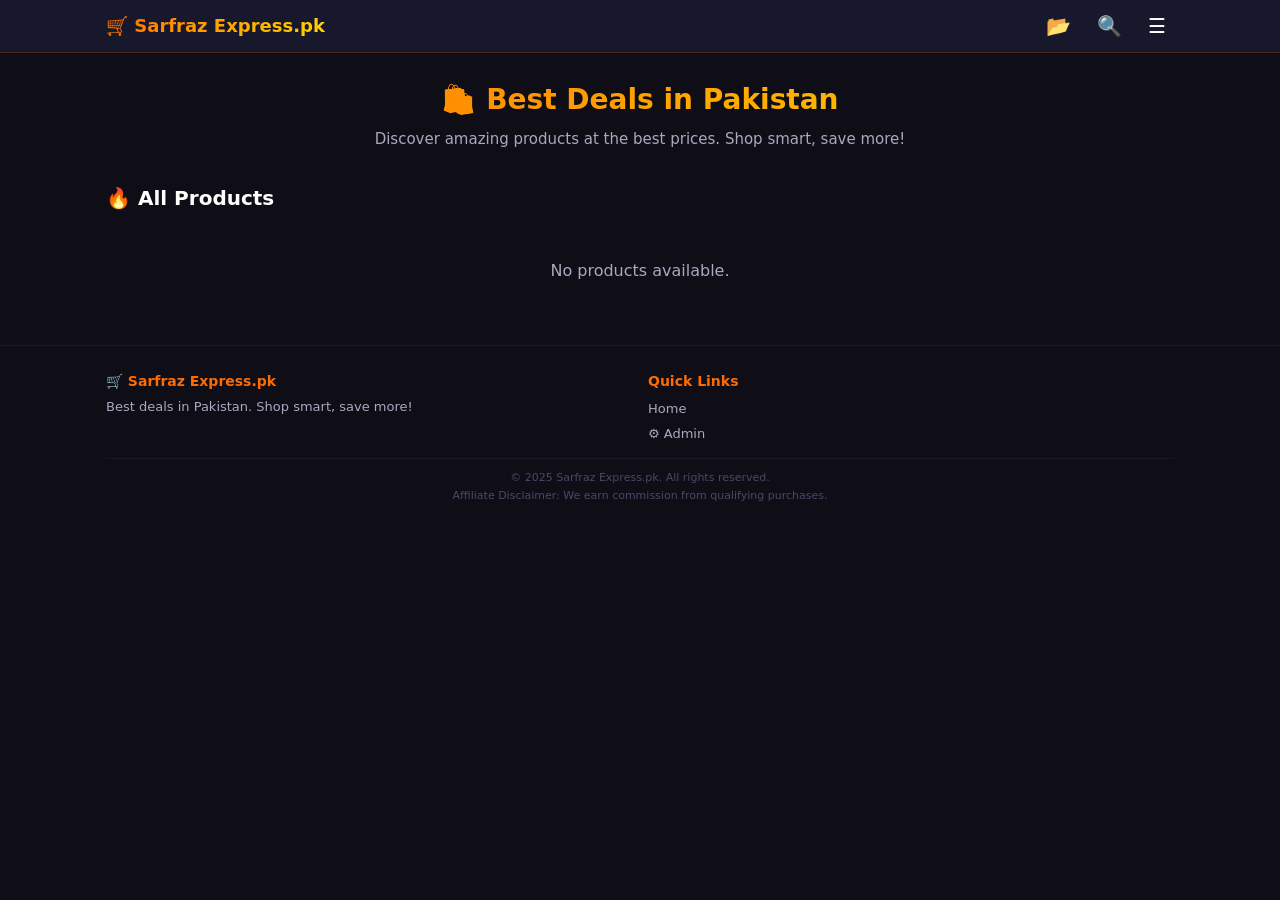
==== commit 08d730c2: "Refactor comments and improve HTML structure" ====
--- a/index.html
+++ b/index.html
@@ -15,13 +15,12 @@
     <div class="container">
         <div class="logo">🛒 Sarfraz Express.pk</div>
         <div class="header-right">
-            <!-- CATEGORIES BUTTON (NEW) -->
             <button class="categories-toggle" onclick="toggleCategories()">📂</button>
             <button class="search-toggle" onclick="toggleSearch()">🔍</button>
             <button class="menu-toggle" onclick="toggleMenu()">☰</button>
         </div>
     </div>
-    
+
     <!-- Search Bar -->
     <div class="search-bar" id="searchBar" style="display:none;">
         <div class="container">
@@ -30,7 +29,7 @@
         </div>
     </div>
 
-    <!-- CATEGORIES POPUP (NEW) -->
+    <!-- Categories Popup -->
     <div class="categories-popup" id="categoriesPopup" style="display:none;">
         <div class="container">
             <div class="categories-grid">
@@ -104,4 +103,4 @@
 
 <script src="script.js"></script>
 </body>
-</html>
+    </html>
--- a/style.css
+++ b/style.css
@@ -1351,4 +1351,113 @@
 .admin-product-item .info span {
     display: inline-block;
     margin-top: 4px;
-}+}
+/* ============================================ */
+/* CATEGORIES BUTTON & POPUP                    */
+/* ============================================ */
+
+.categories-toggle {
+    background: none;
+    border: none;
+    color: #fffffe;
+    font-size: 20px;
+    cursor: pointer;
+    padding: 4px 8px;
+    border-radius: 8px;
+    transition: all 0.3s;
+}
+
+.categories-toggle:hover {
+    background: rgba(255, 107, 0, 0.2);
+}
+
+.categories-popup {
+    background: #1a1a2e;
+    border-top: 2px solid rgba(255, 107, 0, 0.2);
+    border-bottom: 2px solid rgba(255, 107, 0, 0.2);
+    max-height: 400px;
+    overflow-y: auto;
+    padding: 12px 0;
+    position: absolute;
+    top: 100%;
+    left: 0;
+    width: 100%;
+    z-index: 99;
+    box-shadow: 0 10px 40px rgba(0, 0, 0, 0.5);
+}
+
+.categories-popup .container {
+    padding: 0 12px;
+}
+
+.categories-grid {
+    display: grid;
+    grid-template-columns: repeat(auto-fill, minmax(160px, 1fr));
+    gap: 6px;
+}
+
+.categories-grid .cat-btn {
+    padding: 8px 12px;
+    border: 2px solid rgba(255, 255, 255, 0.05);
+    border-radius: 8px;
+    background: transparent;
+    color: #a7a9be;
+    cursor: pointer;
+    font-size: 12px;
+    font-weight: 600;
+    transition: all 0.3s;
+    text-align: left;
+    width: 100%;
+}
+
+.categories-grid .cat-btn:hover {
+    background: rgba(255, 107, 0, 0.15);
+    color: #FF6B00;
+    border-color: rgba(255, 107, 0, 0.3);
+}
+
+.categories-grid .cat-btn.active {
+    background: linear-gradient(135deg, #FF6B00, #FFD700);
+    color: #0f0e17;
+    border-color: transparent;
+}
+
+/* Scrollbar */
+.categories-popup::-webkit-scrollbar {
+    width: 4px;
+}
+
+.categories-popup::-webkit-scrollbar-track {
+    background: #2d2b44;
+}
+
+.categories-popup::-webkit-scrollbar-thumb {
+    background: #FF6B00;
+    border-radius: 4px;
+}
+
+/* Responsive */
+@media (max-width: 768px) {
+    .categories-grid {
+        grid-template-columns: repeat(2, 1fr);
+        gap: 4px;
+    }
+    .categories-grid .cat-btn {
+        font-size: 11px;
+        padding: 6px 10px;
+    }
+    .categories-popup {
+        max-height: 300px;
+    }
+}
+
+@media (max-width: 420px) {
+    .categories-grid {
+        grid-template-columns: 1fr 1fr;
+        gap: 4px;
+    }
+    .categories-grid .cat-btn {
+        font-size: 10px;
+        padding: 5px 8px;
+    }
+}
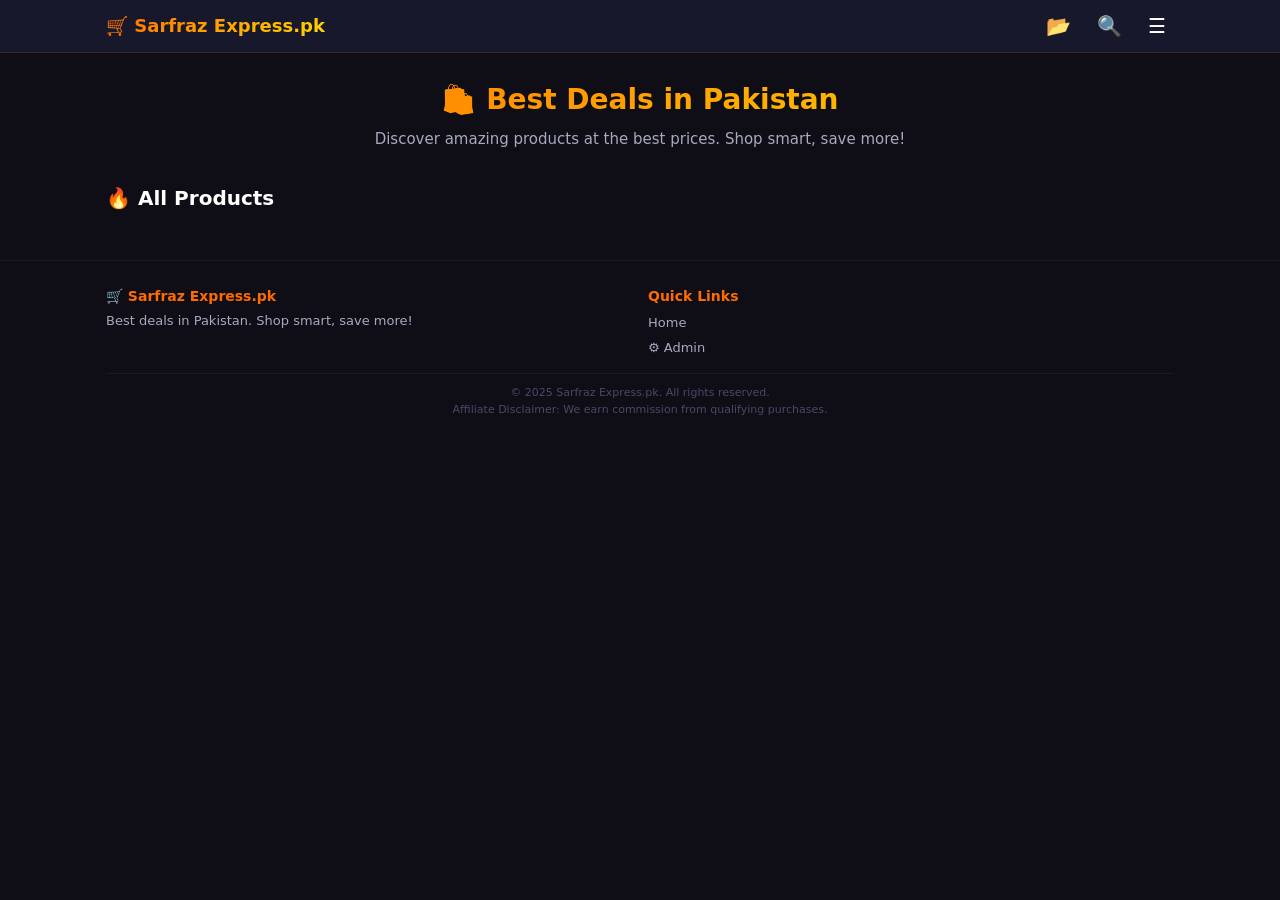
==== commit cca78a7d: "Fix missing newline at end of index.html Add missing newline at the end of the HTML file." ====
--- a/index.html
+++ b/index.html
@@ -103,4 +103,4 @@
 
 <script src="script.js"></script>
 </body>
-    </html>
+</html>
--- a/style.css
+++ b/style.css
@@ -41,14 +41,20 @@
     gap: 10px;
     align-items: center;
 }
-.search-toggle, .menu-toggle {
+.categories-toggle, .search-toggle, .menu-toggle {
     background: none;
     border: none;
     color: #fffffe;
     font-size: 20px;
     cursor: pointer;
     padding: 4px 8px;
-}
+    border-radius: 8px;
+    transition: all 0.3s;
+}
+.categories-toggle:hover, .search-toggle:hover, .menu-toggle:hover {
+    background: rgba(255, 107, 0, 0.2);
+}
+
 nav {
     display: flex;
     gap: 16px;
@@ -92,30 +98,53 @@
     padding: 4px 8px;
 }
 
-/* ===== CATEGORIES ===== */
-.categories { padding: 12px 0; }
-.category-buttons {
-    display: flex;
-    gap: 8px;
-    flex-wrap: wrap;
-    justify-content: center;
-}
-.cat-btn {
-    padding: 6px 16px;
+/* ===== CATEGORIES POPUP ===== */
+.categories-popup {
+    background: #1a1a2e;
+    border-top: 2px solid rgba(255, 107, 0, 0.2);
+    border-bottom: 2px solid rgba(255, 107, 0, 0.2);
+    max-height: 400px;
+    overflow-y: auto;
+    padding: 12px 0;
+    position: absolute;
+    top: 100%;
+    left: 0;
+    width: 100%;
+    z-index: 999;
+    box-shadow: 0 10px 40px rgba(0, 0, 0, 0.5);
+}
+.categories-popup .container { padding: 0 12px; }
+.categories-grid {
+    display: grid;
+    grid-template-columns: repeat(auto-fill, minmax(160px, 1fr));
+    gap: 6px;
+}
+.categories-grid .cat-btn {
+    padding: 8px 12px;
     border: 2px solid rgba(255, 255, 255, 0.05);
-    border-radius: 20px;
+    border-radius: 8px;
     background: transparent;
     color: #a7a9be;
     cursor: pointer;
     font-size: 12px;
     font-weight: 600;
     transition: all 0.3s;
-}
-.cat-btn:hover, .cat-btn.active {
+    text-align: left;
+    width: 100%;
+}
+.categories-grid .cat-btn:hover {
+    background: rgba(255, 107, 0, 0.15);
+    color: #FF6B00;
+    border-color: rgba(255, 107, 0, 0.3);
+}
+.categories-grid .cat-btn.active {
     background: linear-gradient(135deg, #FF6B00, #FFD700);
     color: #0f0e17;
     border-color: transparent;
 }
+.categories-popup::-webkit-scrollbar { width: 4px; }
+.categories-popup::-webkit-scrollbar-track { background: #2d2b44; }
+.categories-popup::-webkit-scrollbar-thumb { background: #FF6B00; border-radius: 4px; }
 
 /* ===== HERO ===== */
 .hero { padding: 25px 0 15px; text-align: center; }
@@ -144,6 +173,7 @@
     border: 1px solid rgba(255, 255, 255, 0.05);
     transition: all 0.3s;
     cursor: pointer;
+    position: relative;
 }
 .product-card:hover {
     transform: translateY(-4px);
@@ -174,6 +204,17 @@
     color: #FF6B00;
     font-weight: 700;
     font-size: 15px;
+}
+.discount-badge {
+    position: absolute;
+    top: 8px;
+    right: 8px;
+    background: linear-gradient(135deg, #FF6B00, #FFD700);
+    color: #0f0e17;
+    padding: 4px 10px;
+    border-radius: 20px;
+    font-size: 12px;
+    font-weight: 700;
 }
 
 /* ===== BUTTONS ===== */
@@ -199,64 +240,203 @@
     transform: translateY(-2px);
     box-shadow: 0 6px 35px rgba(255, 107, 0, 0.4);
 }
-
-.btn-back {
-    background: none;
-    border: none;
+.btn-secondary {
+    background: rgba(255, 107, 0, 0.1);
     color: #FF6B00;
-    font-size: 15px;
-    cursor: pointer;
-    margin-bottom: 16px;
-    display: flex;
-    align-items: center;
-    gap: 6px;
-}
-.btn-back:hover { color: #FFD700; }
+    border: 2px solid rgba(255, 107, 0, 0.2);
+}
+.btn-secondary:hover {
+    background: rgba(255, 107, 0, 0.2);
+}
+.btn-danger {
+    background: #ff0000;
+    color: white;
+}
+.btn-danger:hover { opacity: 0.8; }
 
 /* ===== PRODUCT DETAIL ===== */
 .product-detail { padding: 16px 0; }
 .product-detail-card {
+    max-width: 700px;
+    margin: 0 auto;
     background: #1a1a2e;
     border-radius: 16px;
-    padding: 24px;
+    overflow: hidden;
     border: 1px solid rgba(255, 255, 255, 0.05);
-    max-width: 700px;
-    margin: 0 auto;
-}
-.product-detail-card .product-images {
-    display: flex;
+}
+.product-main-image {
+    background: #0f0e17;
+    display: flex;
+    justify-content: center;
+    align-items: center;
+    padding: 10px;
+    min-height: 320px;
+    width: 100%;
+}
+.product-main-image img {
+    width: 100%;
+    max-height: 420px;
+    object-fit: contain;
+    border-radius: 8px;
+}
+
+.product-slideshow {
+    position: relative;
+    overflow: hidden;
+    background: #0f0e17;
+    width: 100%;
+}
+.slideshow-container {
+    position: relative;
+    width: 100%;
+    overflow: hidden;
+}
+.slideshow-track {
+    display: flex;
+    transition: transform 0.5s ease;
+}
+.slideshow-slide {
+    min-width: 100%;
+    display: flex;
+    justify-content: center;
+    align-items: center;
+    background: #0f0e17;
+    padding: 10px;
+}
+.slideshow-slide img {
+    width: 100%;
+    max-height: 420px;
+    object-fit: contain;
+    border-radius: 8px;
+}
+.slideshow-btn {
+    position: absolute;
+    top: 50%;
+    transform: translateY(-50%);
+    background: rgba(0, 0, 0, 0.6);
+    color: white;
+    border: none;
+    padding: 12px 16px;
+    cursor: pointer;
+    font-size: 18px;
+    border-radius: 50%;
+    transition: all 0.3s;
+    z-index: 10;
+}
+.slideshow-btn:hover { background: rgba(0, 0, 0, 0.8); }
+.slideshow-btn.prev { left: 10px; }
+.slideshow-btn.next { right: 10px; }
+.slideshow-dots {
+    display: flex;
+    justify-content: center;
     gap: 8px;
-    overflow-x: auto;
-    padding-bottom: 10px;
-}
-.product-detail-card .product-images img {
-    min-width: 120px;
-    height: 120px;
-    object-fit: cover;
-    border-radius: 8px;
+    padding: 12px 0;
+    background: #0f0e17;
+}
+.slideshow-dots .dot {
+    width: 10px;
+    height: 10px;
+    border-radius: 50%;
     background: #2d2b44;
-}
-.product-detail-card h1 { font-size: 24px; margin: 12px 0 6px; }
-.product-detail-card .price { font-size: 22px; color: #FF6B00; font-weight: 700; }
-.product-detail-card .category {
+    cursor: pointer;
+    transition: all 0.3s;
+}
+.slideshow-dots .dot.active {
+    background: #FF6B00;
+    width: 20px;
+    border-radius: 5px;
+}
+.slideshow-counter {
+    position: absolute;
+    bottom: 60px;
+    right: 16px;
+    background: rgba(0, 0, 0, 0.7);
+    color: white;
+    padding: 4px 12px;
+    border-radius: 12px;
+    font-size: 12px;
+    z-index: 5;
+}
+
+.product-info {
+    padding: 16px 20px 20px;
+}
+.product-category {
     display: inline-block;
-    background: #2d2b44;
-    padding: 4px 14px;
+    background: rgba(255, 107, 0, 0.1);
+    color: #FF6B00;
+    padding: 4px 12px;
     border-radius: 20px;
     font-size: 12px;
-    color: #a7a9be;
-    margin: 6px 0;
-}
-.product-detail-card .description {
-    color: #a7a9be;
+    font-weight: 600;
+}
+.product-title {
+    font-size: 18px;
+    line-height: 1.5;
+    margin: 8px 0;
+}
+.product-rating {
+    display: flex;
+    align-items: center;
+    gap: 10px;
+    font-size: 14px;
+    color: #a7a9be;
+}
+.product-rating .stars { color: #FFD700; }
+.product-rating .rating-text { color: #a7a9be; }
+
+.product-price-section {
+    display: flex;
+    align-items: center;
+    gap: 12px;
+    margin: 10px 0 4px;
+    flex-wrap: wrap;
+}
+.product-price {
+    font-size: 26px;
+    font-weight: 700;
+    color: #FF6B00;
+}
+.product-original-price {
     font-size: 15px;
-    line-height: 1.8;
-    margin: 14px 0;
-}
-.product-detail-card .affiliate-btn {
-    width: 100%;
+    color: #a7a9be;
+    text-decoration: line-through;
+}
+.product-discount {
+    font-size: 14px;
+    font-weight: 700;
+    color: #00ffc8;
+    background: rgba(0, 255, 200, 0.1);
+    padding: 2px 10px;
+    border-radius: 20px;
+}
+.product-savings {
+    font-size: 13px;
+    color: #00ffc8;
+    margin-bottom: 10px;
+}
+.product-description {
+    font-size: 14px;
+    line-height: 1.7;
+    color: #a7a9be;
+    padding: 10px 0;
+    border-top: 1px solid rgba(255, 255, 255, 0.05);
+}
+.product-actions .btn-visit {
+    background: linear-gradient(135deg, #FF6B00, #FFD700);
+    color: #0f0e17;
+    box-shadow: 0 4px 20px rgba(255, 107, 0, 0.3);
     padding: 14px;
-    font-size: 17px;
+    font-size: 18px;
+    font-weight: 700;
+    width: 100%;
+    border-radius: 12px;
+    display: block;
+    text-align: center;
+}
+.product-actions .btn-visit:hover {
+    transform: translateY(-2px);
+    box-shadow: 0 6px 30px rgba(255, 107, 0, 0.4);
 }
 
 /* ===== ADMIN ===== */
@@ -295,8 +475,8 @@
 .form-group textarea { resize: vertical; }
 .form-group small { display: block; color: #4a4866; font-size: 12px; margin-top: 4px; }
 #imagePreview img {
-    width: 80px;
-    height: 80px;
+    width: 70px;
+    height: 70px;
     object-fit: cover;
     border-radius: 8px;
 }
@@ -321,16 +501,49 @@
 .admin-product-item .info { flex: 1; }
 .admin-product-item .info h4 { font-size: 14px; }
 .admin-product-item .info p { font-size: 12px; color: #a7a9be; }
-.admin-product-item .actions button {
+.admin-product-item .info span {
+    display: inline-block;
+    margin-top: 4px;
+}
+.admin-product-item .actions {
+    display: flex;
+    gap: 6px;
+}
+.admin-product-item .actions .edit-btn {
+    background: #FFD700;
+    color: #0f0e17;
+    border: none;
     padding: 6px 12px;
-    border: none;
     border-radius: 6px;
     cursor: pointer;
     font-size: 12px;
     font-weight: 600;
+}
+.admin-product-item .actions .delete-btn {
     background: #ff0000;
     color: white;
-}
+    border: none;
+    padding: 6px 12px;
+    border-radius: 6px;
+    cursor: pointer;
+    font-size: 12px;
+    font-weight: 600;
+}
+.admin-product-item .actions .edit-btn:hover { opacity: 0.8; }
+.admin-product-item .actions .delete-btn:hover { opacity: 0.8; }
+#cancelEditBtn {
+    background: #2d2b44;
+    color: #fffffe;
+    border: none;
+    padding: 10px 24px;
+    border-radius: 10px;
+    font-size: 14px;
+    font-weight: 600;
+    cursor: pointer;
+    transition: all 0.3s ease;
+    width: 100%;
+}
+#cancelEditBtn:hover { background: #3d3b5a; }
 
 /* ===== FOOTER ===== */
 footer {
@@ -380,1084 +593,29 @@
     }
     .product-card img { height: 110px; }
     .product-card h3 { font-size: 12px; }
-    .category-buttons { gap: 4px; }
-    .cat-btn { font-size: 11px; padding: 4px 12px; }
-    .admin-form { padding: 14px; }
-    .admin-product-item { flex-direction: column; align-items: flex-start; }
-    .product-detail-card { padding: 16px; }
-    .product-detail-card .product-images img { min-width: 80px; height: 80px; }
-}
-
-@media (min-width: 769px) and (max-width: 1024px) {
-    .products-grid { grid-template-columns: repeat(3, 1fr); }
-}
-/* ===== EDIT & DELETE BUTTONS ===== */
-.admin-product-item .actions {
-    display: flex;
-    gap: 6px;
-}
-.admin-product-item .actions .edit-btn {
-    background: #FFD700;
-    color: #0f0e17;
-    border: none;
-    padding: 6px 12px;
-    border-radius: 6px;
-    cursor: pointer;
-    font-size: 12px;
-    font-weight: 600;
-}
-.admin-product-item .actions .delete-btn {
-    background: #ff0000;
-    color: white;
-    border: none;
-    padding: 6px 12px;
-    border-radius: 6px;
-    cursor: pointer;
-    font-size: 12px;
-    font-weight: 600;
-}
-.admin-product-item .actions .edit-btn:hover {
-    opacity: 0.8;
-}
-.admin-product-item .actions .delete-btn:hover {
-    opacity: 0.8;
-}
-
-/* Cancel Edit Button */
-#cancelEditBtn {
-    background: #2d2b44;
-    color: #fffffe;
-    border: none;
-    padding: 10px 24px;
-    border-radius: 10px;
-    font-size: 14px;
-    font-weight: 600;
-    cursor: pointer;
-    transition: all 0.3s ease;
-    width: 100%;
-}
-#cancelEditBtn:hover {
-    background: #3d3b5a;
-}
-/* ============================================ */
-/* PRODUCT SLIDESHOW STYLES                     */
-/* ============================================ */
-
-.product-detail-card {
-    max-width: 700px;
-    margin: 0 auto;
-    background: #1a1a2e;
-    border-radius: 16px;
-    overflow: hidden;
-    border: 1px solid rgba(255, 255, 255, 0.05);
-}
-
-/* Slideshow */
-.product-slideshow {
-    position: relative;
-    overflow: hidden;
-    background: #0f0e17;
-}
-
-.slideshow-container {
-    position: relative;
-    width: 100%;
-    overflow: hidden;
-}
-
-.slideshow-track {
-    display: flex;
-    transition: transform 0.5s ease;
-}
-
-.slideshow-slide {
-    min-width: 100%;
-    display: flex;
-    justify-content: center;
-    align-items: center;
-    background: #0f0e17;
-}
-
-.slideshow-slide img {
-    width: 100%;
-    max-height: 450px;
-    object-fit: contain;
-}
-
-.slideshow-btn {
-    position: absolute;
-    top: 50%;
-    transform: translateY(-50%);
-    background: rgba(0, 0, 0, 0.6);
-    color: white;
-    border: none;
-    padding: 12px 16px;
-    cursor: pointer;
-    font-size: 18px;
-    border-radius: 50%;
-    transition: all 0.3s;
-    z-index: 10;
-}
-
-.slideshow-btn:hover {
-    background: rgba(0, 0, 0, 0.8);
-}
-
-.slideshow-btn.prev {
-    left: 10px;
-}
-
-.slideshow-btn.next {
-    right: 10px;
-}
-
-.slideshow-dots {
-    display: flex;
-    justify-content: center;
-    gap: 8px;
-    padding: 12px 0;
-    background: #0f0e17;
-}
-
-.slideshow-dots .dot {
-    width: 10px;
-    height: 10px;
-    border-radius: 50%;
-    background: #2d2b44;
-    cursor: pointer;
-    transition: all 0.3s;
-}
-
-.slideshow-dots .dot.active {
-    background: #FF6B00;
-    width: 20px;
-    border-radius: 5px;
-}
-
-.slideshow-counter {
-    position: absolute;
-    bottom: 60px;
-    right: 16px;
-    background: rgba(0, 0, 0, 0.7);
-    color: white;
-    padding: 4px 12px;
-    border-radius: 12px;
-    font-size: 12px;
-    z-index: 5;
-}
-
-/* Product Info */
-.product-info {
-    padding: 20px;
-}
-
-.product-category {
-    display: inline-block;
-    background: rgba(255, 107, 0, 0.1);
-    color: #FF6B00;
-    padding: 4px 12px;
-    border-radius: 20px;
-    font-size: 12px;
-    font-weight: 600;
-}
-
-.product-title {
-    font-size: 20px;
-    margin: 10px 0 8px;
-    line-height: 1.4;
-}
-
-.product-rating {
-    display: flex;
-    align-items: center;
-    gap: 10px;
-    font-size: 14px;
-    color: #a7a9be;
-}
-
-.product-rating .stars {
-    color: #FFD700;
-}
-
-.product-rating .rating-text {
-    color: #a7a9be;
-}
-
-.product-price-section {
-    display: flex;
-    align-items: center;
-    gap: 12px;
-    margin: 12px 0;
-    flex-wrap: wrap;
-}
-
-.product-price {
-    font-size: 28px;
-    font-weight: 700;
-    color: #FF6B00;
-}
-
-.product-original-price {
-    font-size: 16px;
-    color: #a7a9be;
-    text-decoration: line-through;
-}
-
-.product-discount {
-    font-size: 14px;
-    font-weight: 700;
-    color: #00ffc8;
-    background: rgba(0, 255, 200, 0.1);
-    padding: 2px 10px;
-    border-radius: 20px;
-}
-
-.product-savings {
-    font-size: 14px;
-    color: #00ffc8;
-    margin-bottom: 12px;
-}
-
-.product-description {
-    color: #a7a9be;
-    font-size: 15px;
-    line-height: 1.8;
-    margin: 12px 0 20px;
-    padding: 12px 0;
-    border-top: 1px solid rgba(255, 255, 255, 0.05);
-}
-
-.product-actions {
-    display: flex;
-    gap: 10px;
-}
-
-.product-actions .btn {
-    flex: 1;
-    padding: 14px;
-    font-size: 16px;
-    text-align: center;
-}
-
-.product-actions .btn-buy {
-    background: linear-gradient(135deg, #FF6B00, #FFD700);
-    color: #0f0e17;
-    box-shadow: 0 4px 20px rgba(255, 107, 0, 0.3);
-}
-
-.product-actions .btn-buy:hover {
-    transform: translateY(-2px);
-    box-shadow: 0 6px 30px rgba(255, 107, 0, 0.4);
-}
-
-.product-actions .btn-cart {
-    background: #2d2b44;
-    color: #fffffe;
-}
-
-.product-actions .btn-cart:hover {
-    background: #3d3b5a;
-}
-
-/* Responsive */
-@media (max-width: 768px) {
-    .slideshow-slide img {
-        max-height: 300px;
-    }
-    .product-title {
-        font-size: 17px;
-    }
-    .product-price {
-        font-size: 22px;
-    }
-    .product-actions {
-        flex-direction: column;
-    }
-    .product-actions .btn {
-        padding: 12px;
-        font-size: 14px;
-    }
-    .slideshow-btn {
-        padding: 8px 12px;
-        font-size: 14px;
-    }
-}
-
-@media (max-width: 420px) {
-    .slideshow-slide img {
-        max-height: 220px;
-    }
-    .product-info {
-        padding: 14px;
-    }
-    .product-price {
-        font-size: 18px;
-    }
-    .slideshow-btn {
-        padding: 6px 10px;
-        font-size: 12px;
-    }
-    .slideshow-dots .dot {
-        width: 8px;
-        height: 8px;
-    }
-}/* ============================================ */
-/* PRODUCT DETAIL - ONLY VISIT STORE BUTTON     */
-/* ============================================ */
-
-.product-actions .btn-visit {
-    background: linear-gradient(135deg, #FF6B00, #FFD700);
-    color: #0f0e17;
-    box-shadow: 0 4px 20px rgba(255, 107, 0, 0.3);
-    padding: 14px;
-    font-size: 18px;
-    font-weight: 700;
-    width: 100%;
-    border-radius: 12px;
-}
-
-.product-actions .btn-visit:hover {
-    transform: translateY(-2px);
-    box-shadow: 0 6px 30px rgba(255, 107, 0, 0.4);
-}
-
-/* Product image - better display */
-.product-main-image {
-    background: #0f0e17;
-    display: flex;
-    justify-content: center;
-    align-items: center;
-    padding: 20px;
-    min-height: 300px;
-}
-
-.product-main-image img {
-    max-width: 100%;
-    max-height: 400px;
-    object-fit: contain;
-    border-radius: 8px;
-}
-
-.slideshow-slide img {
-    width: 100%;
-    max-height: 400px;
-    object-fit: contain;
-    padding: 10px;
-}
-
-/* Product title */
-.product-title {
-    font-size: 18px;
-    line-height: 1.5;
-    margin: 8px 0;
-}
-
-/* Product info - improved spacing */
-.product-info {
-    padding: 16px 20px 20px;
-}
-
-.product-price-section {
-    margin: 10px 0 4px;
-}
-
-.product-savings {
-    font-size: 13px;
-    color: #00ffc8;
-    margin-bottom: 10px;
-}
-
-.product-description {
-    font-size: 14px;
-    line-height: 1.7;
-    color: #a7a9be;
-    padding: 10px 0;
-    border-top: 1px solid rgba(255, 255, 255, 0.05);
-}
-
-/* Responsive */
-@media (max-width: 768px) {
-    .product-main-image {
-        min-height: 200px;
-        padding: 10px;
-    }
-    .product-main-image img {
-        max-height: 280px;
-    }
-    .slideshow-slide img {
-        max-height: 280px;
-    }
-    .product-title {
-        font-size: 16px;
-    }
-    .product-price {
-        font-size: 20px;
-    }
-    .product-actions .btn-visit {
-        font-size: 15px;
-        padding: 12px;
-    }
-}
-
-@media (max-width: 420px) {
-    .product-main-image {
-        min-height: 150px;
-    }
-    .product-main-image img {
-        max-height: 200px;
-    }
-    .slideshow-slide img {
-        max-height: 200px;
-    }
-    .product-title {
-        font-size: 14px;
-    }
-    .product-price {
-        font-size: 17px;
-    }
-    .product-info {
-        padding: 12px 14px 16px;
-    }
-}/* ============================================ */
-/* PRODUCT DETAIL - FULL IMAGE + SLIDESHOW     */
-/* ============================================ */
-
-.product-detail-card {
-    max-width: 700px;
-    margin: 0 auto;
-    background: #1a1a2e;
-    border-radius: 16px;
-    overflow: hidden;
-    border: 1px solid rgba(255, 255, 255, 0.05);
-}
-
-/* Main Image - Full Display */
-.product-main-image {
-    background: #0f0e17;
-    display: flex;
-    justify-content: center;
-    align-items: center;
-    padding: 10px;
-    min-height: 320px;
-    width: 100%;
-}
-
-.product-main-image img {
-    width: 100%;
-    max-height: 420px;
-    object-fit: contain;
-    border-radius: 8px;
-}
-
-/* Slideshow */
-.product-slideshow {
-    position: relative;
-    overflow: hidden;
-    background: #0f0e17;
-    width: 100%;
-}
-
-.slideshow-container {
-    position: relative;
-    width: 100%;
-    overflow: hidden;
-}
-
-.slideshow-track {
-    display: flex;
-    transition: transform 0.5s ease;
-}
-
-.slideshow-slide {
-    min-width: 100%;
-    display: flex;
-    justify-content: center;
-    align-items: center;
-    background: #0f0e17;
-    padding: 10px;
-}
-
-.slideshow-slide img {
-    width: 100%;
-    max-height: 420px;
-    object-fit: contain;
-    border-radius: 8px;
-}
-
-.slideshow-btn {
-    position: absolute;
-    top: 50%;
-    transform: translateY(-50%);
-    background: rgba(0, 0, 0, 0.6);
-    color: white;
-    border: none;
-    padding: 12px 16px;
-    cursor: pointer;
-    font-size: 18px;
-    border-radius: 50%;
-    transition: all 0.3s;
-    z-index: 10;
-}
-
-.slideshow-btn:hover {
-    background: rgba(0, 0, 0, 0.8);
-}
-
-.slideshow-btn.prev {
-    left: 10px;
-}
-
-.slideshow-btn.next {
-    right: 10px;
-}
-
-.slideshow-dots {
-    display: flex;
-    justify-content: center;
-    gap: 8px;
-    padding: 12px 0;
-    background: #0f0e17;
-}
-
-.slideshow-dots .dot {
-    width: 10px;
-    height: 10px;
-    border-radius: 50%;
-    background: #2d2b44;
-    cursor: pointer;
-    transition: all 0.3s;
-}
-
-.slideshow-dots .dot.active {
-    background: #FF6B00;
-    width: 20px;
-    border-radius: 5px;
-}
-
-.slideshow-counter {
-    position: absolute;
-    bottom: 60px;
-    right: 16px;
-    background: rgba(0, 0, 0, 0.7);
-    color: white;
-    padding: 4px 12px;
-    border-radius: 12px;
-    font-size: 12px;
-    z-index: 5;
-}
-
-/* Product Info */
-.product-info {
-    padding: 16px 20px 20px;
-}
-
-.product-category {
-    display: inline-block;
-    background: rgba(255, 107, 0, 0.1);
-    color: #FF6B00;
-    padding: 4px 12px;
-    border-radius: 20px;
-    font-size: 12px;
-    font-weight: 600;
-}
-
-.product-title {
-    font-size: 18px;
-    line-height: 1.5;
-    margin: 8px 0;
-}
-
-.product-rating {
-    display: flex;
-    align-items: center;
-    gap: 10px;
-    font-size: 14px;
-    color: #a7a9be;
-}
-
-.product-rating .stars {
-    color: #FFD700;
-}
-
-.product-rating .rating-text {
-    color: #a7a9be;
-}
-
-.product-price-section {
-    display: flex;
-    align-items: center;
-    gap: 12px;
-    margin: 10px 0 4px;
-    flex-wrap: wrap;
-}
-
-.product-price {
-    font-size: 26px;
-    font-weight: 700;
-    color: #FF6B00;
-}
-
-.product-original-price {
-    font-size: 15px;
-    color: #a7a9be;
-    text-decoration: line-through;
-}
-
-.product-discount {
-    font-size: 14px;
-    font-weight: 700;
-    color: #00ffc8;
-    background: rgba(0, 255, 200, 0.1);
-    padding: 2px 10px;
-    border-radius: 20px;
-}
-
-.product-savings {
-    font-size: 13px;
-    color: #00ffc8;
-    margin-bottom: 10px;
-}
-
-.product-description {
-    font-size: 14px;
-    line-height: 1.7;
-    color: #a7a9be;
-    padding: 10px 0;
-    border-top: 1px solid rgba(255, 255, 255, 0.05);
-}
-
-/* Only Visit Store Button */
-.product-actions .btn-visit {
-    background: linear-gradient(135deg, #FF6B00, #FFD700);
-    color: #0f0e17;
-    box-shadow: 0 4px 20px rgba(255, 107, 0, 0.3);
-    padding: 14px;
-    font-size: 18px;
-    font-weight: 700;
-    width: 100%;
-    border-radius: 12px;
-    display: block;
-    text-align: center;
-}
-
-.product-actions .btn-visit:hover {
-    transform: translateY(-2px);
-    box-shadow: 0 6px 30px rgba(255, 107, 0, 0.4);
-}
-
-/* Responsive */
-@media (max-width: 768px) {
-    .product-main-image {
-        min-height: 220px;
-        padding: 8px;
-    }
-    .product-main-image img {
-        max-height: 280px;
-    }
-    .slideshow-slide img {
-        max-height: 280px;
-    }
-    .product-title {
-        font-size: 16px;
-    }
-    .product-price {
-        font-size: 20px;
-    }
-    .product-actions .btn-visit {
-        font-size: 15px;
-        padding: 12px;
-    }
-}
-
-@media (max-width: 420px) {
-    .product-main-image {
-        min-height: 160px;
-        padding: 6px;
-    }
-    .product-main-image img {
-        max-height: 200px;
-    }
-    .slideshow-slide img {
-        max-height: 200px;
-    }
-    .product-title {
-        font-size: 14px;
-    }
-    .product-price {
-        font-size: 17px;
-    }
-    .product-info {
-        padding: 12px 14px 16px;
-    }
-}
-/* ============================================ */
-/* PRODUCT DETAIL - FULL IMAGE + SLIDESHOW     */
-/* ============================================ */
-
-.product-detail-card {
-    max-width: 700px;
-    margin: 0 auto;
-    background: #1a1a2e;
-    border-radius: 16px;
-    overflow: hidden;
-    border: 1px solid rgba(255, 255, 255, 0.05);
-}
-
-.product-main-image {
-    background: #0f0e17;
-    display: flex;
-    justify-content: center;
-    align-items: center;
-    padding: 10px;
-    min-height: 320px;
-    width: 100%;
-}
-
-.product-main-image img {
-    width: 100%;
-    max-height: 420px;
-    object-fit: contain;
-    border-radius: 8px;
-}
-
-.product-slideshow {
-    position: relative;
-    overflow: hidden;
-    background: #0f0e17;
-    width: 100%;
-}
-
-.slideshow-container {
-    position: relative;
-    width: 100%;
-    overflow: hidden;
-}
-
-.slideshow-track {
-    display: flex;
-    transition: transform 0.5s ease;
-}
-
-.slideshow-slide {
-    min-width: 100%;
-    display: flex;
-    justify-content: center;
-    align-items: center;
-    background: #0f0e17;
-    padding: 10px;
-}
-
-.slideshow-slide img {
-    width: 100%;
-    max-height: 420px;
-    object-fit: contain;
-    border-radius: 8px;
-}
-
-.slideshow-btn {
-    position: absolute;
-    top: 50%;
-    transform: translateY(-50%);
-    background: rgba(0, 0, 0, 0.6);
-    color: white;
-    border: none;
-    padding: 12px 16px;
-    cursor: pointer;
-    font-size: 18px;
-    border-radius: 50%;
-    transition: all 0.3s;
-    z-index: 10;
-}
-
-.slideshow-btn:hover {
-    background: rgba(0, 0, 0, 0.8);
-}
-
-.slideshow-btn.prev {
-    left: 10px;
-}
-
-.slideshow-btn.next {
-    right: 10px;
-}
-
-.slideshow-dots {
-    display: flex;
-    justify-content: center;
-    gap: 8px;
-    padding: 12px 0;
-    background: #0f0e17;
-}
-
-.slideshow-dots .dot {
-    width: 10px;
-    height: 10px;
-    border-radius: 50%;
-    background: #2d2b44;
-    cursor: pointer;
-    transition: all 0.3s;
-}
-
-.slideshow-dots .dot.active {
-    background: #FF6B00;
-    width: 20px;
-    border-radius: 5px;
-}
-
-.slideshow-counter {
-    position: absolute;
-    bottom: 60px;
-    right: 16px;
-    background: rgba(0, 0, 0, 0.7);
-    color: white;
-    padding: 4px 12px;
-    border-radius: 12px;
-    font-size: 12px;
-    z-index: 5;
-}
-
-.product-info {
-    padding: 16px 20px 20px;
-}
-
-.product-category {
-    display: inline-block;
-    background: rgba(255, 107, 0, 0.1);
-    color: #FF6B00;
-    padding: 4px 12px;
-    border-radius: 20px;
-    font-size: 12px;
-    font-weight: 600;
-}
-
-.product-title {
-    font-size: 18px;
-    line-height: 1.5;
-    margin: 8px 0;
-}
-
-.product-rating {
-    display: flex;
-    align-items: center;
-    gap: 10px;
-    font-size: 14px;
-    color: #a7a9be;
-}
-
-.product-rating .stars {
-    color: #FFD700;
-}
-
-.product-rating .rating-text {
-    color: #a7a9be;
-}
-
-.product-price-section {
-    display: flex;
-    align-items: center;
-    gap: 12px;
-    margin: 10px 0 4px;
-    flex-wrap: wrap;
-}
-
-.product-price {
-    font-size: 26px;
-    font-weight: 700;
-    color: #FF6B00;
-}
-
-.product-original-price {
-    font-size: 15px;
-    color: #a7a9be;
-    text-decoration: line-through;
-}
-
-.product-discount {
-    font-size: 14px;
-    font-weight: 700;
-    color: #00ffc8;
-    background: rgba(0, 255, 200, 0.1);
-    padding: 2px 10px;
-    border-radius: 20px;
-}
-
-.product-savings {
-    font-size: 13px;
-    color: #00ffc8;
-    margin-bottom: 10px;
-}
-
-.product-description {
-    font-size: 14px;
-    line-height: 1.7;
-    color: #a7a9be;
-    padding: 10px 0;
-    border-top: 1px solid rgba(255, 255, 255, 0.05);
-}
-
-.product-actions .btn-visit {
-    background: linear-gradient(135deg, #FF6B00, #FFD700);
-    color: #0f0e17;
-    box-shadow: 0 4px 20px rgba(255, 107, 0, 0.3);
-    padding: 14px;
-    font-size: 18px;
-    font-weight: 700;
-    width: 100%;
-    border-radius: 12px;
-    display: block;
-    text-align: center;
-}
-
-.product-actions .btn-visit:hover {
-    transform: translateY(-2px);
-    box-shadow: 0 6px 30px rgba(255, 107, 0, 0.4);
-}
-
-@media (max-width: 768px) {
-    .product-main-image { min-height: 220px; padding: 8px; }
-    .product-main-image img { max-height: 280px; }
-    .slideshow-slide img { max-height: 280px; }
-    .product-title { font-size: 16px; }
-    .product-price { font-size: 20px; }
-    .product-actions .btn-visit { font-size: 15px; padding: 12px; }
-}
-
-@media (max-width: 420px) {
-    .product-main-image { min-height: 160px; padding: 6px; }
-    .product-main-image img { max-height: 200px; }
-    .slideshow-slide img { max-height: 200px; }
-    .product-title { font-size: 14px; }
-    .product-price { font-size: 17px; }
-    .product-info { padding: 12px 14px 16px; }
-}
-/* ===== DISCOUNT BADGE ===== */
-.discount-badge {
-    position: absolute;
-    top: 8px;
-    right: 8px;
-    background: linear-gradient(135deg, #FF6B00, #FFD700);
-    color: #0f0e17;
-    padding: 4px 10px;
-    border-radius: 20px;
-    font-size: 12px;
-    font-weight: 700;
-}
-
-.product-card {
-    position: relative;
-}
-
-/* Admin product discount label */
-.admin-product-item .info span {
-    display: inline-block;
-    margin-top: 4px;
-}
-/* ============================================ */
-/* CATEGORIES BUTTON & POPUP                    */
-/* ============================================ */
-
-.categories-toggle {
-    background: none;
-    border: none;
-    color: #fffffe;
-    font-size: 20px;
-    cursor: pointer;
-    padding: 4px 8px;
-    border-radius: 8px;
-    transition: all 0.3s;
-}
-
-.categories-toggle:hover {
-    background: rgba(255, 107, 0, 0.2);
-}
-
-.categories-popup {
-    background: #1a1a2e;
-    border-top: 2px solid rgba(255, 107, 0, 0.2);
-    border-bottom: 2px solid rgba(255, 107, 0, 0.2);
-    max-height: 400px;
-    overflow-y: auto;
-    padding: 12px 0;
-    position: absolute;
-    top: 100%;
-    left: 0;
-    width: 100%;
-    z-index: 99;
-    box-shadow: 0 10px 40px rgba(0, 0, 0, 0.5);
-}
-
-.categories-popup .container {
-    padding: 0 12px;
-}
-
-.categories-grid {
-    display: grid;
-    grid-template-columns: repeat(auto-fill, minmax(160px, 1fr));
-    gap: 6px;
-}
-
-.categories-grid .cat-btn {
-    padding: 8px 12px;
-    border: 2px solid rgba(255, 255, 255, 0.05);
-    border-radius: 8px;
-    background: transparent;
-    color: #a7a9be;
-    cursor: pointer;
-    font-size: 12px;
-    font-weight: 600;
-    transition: all 0.3s;
-    text-align: left;
-    width: 100%;
-}
-
-.categories-grid .cat-btn:hover {
-    background: rgba(255, 107, 0, 0.15);
-    color: #FF6B00;
-    border-color: rgba(255, 107, 0, 0.3);
-}
-
-.categories-grid .cat-btn.active {
-    background: linear-gradient(135deg, #FF6B00, #FFD700);
-    color: #0f0e17;
-    border-color: transparent;
-}
-
-/* Scrollbar */
-.categories-popup::-webkit-scrollbar {
-    width: 4px;
-}
-
-.categories-popup::-webkit-scrollbar-track {
-    background: #2d2b44;
-}
-
-.categories-popup::-webkit-scrollbar-thumb {
-    background: #FF6B00;
-    border-radius: 4px;
-}
-
-/* Responsive */
-@media (max-width: 768px) {
     .categories-grid {
         grid-template-columns: repeat(2, 1fr);
         gap: 4px;
     }
-    .categories-grid .cat-btn {
-        font-size: 11px;
-        padding: 6px 10px;
+    .categories-grid .cat-btn { font-size: 11px; padding: 6px 10px; }
+    .categories-popup { max-height: 300px; }
+    .admin-form { padding: 14px; }
+    .admin-product-item { flex-direction: column; align-items: flex-start; }
+    .product-detail-card { padding: 16px; }
+}
+
+@media (max-width: 420px) {
+    .products-grid {
+        grid-template-columns: 1fr 1fr;
+        gap: 8px;
     }
-    .categories-popup {
-        max-height: 300px;
-    }
-}
-
-@media (max-width: 420px) {
+    .product-card img { height: 90px; }
     .categories-grid {
         grid-template-columns: 1fr 1fr;
         gap: 4px;
     }
-    .categories-grid .cat-btn {
-        font-size: 10px;
-        padding: 5px 8px;
-    }
-}
+    .categories-grid .cat-btn { font-size: 10px; padding: 5px 8px; }
+    .product-title { font-size: 14px; }
+    .product-price { font-size: 17px; }
+    .product-info { padding: 12px 14px 16px; }
+       }
